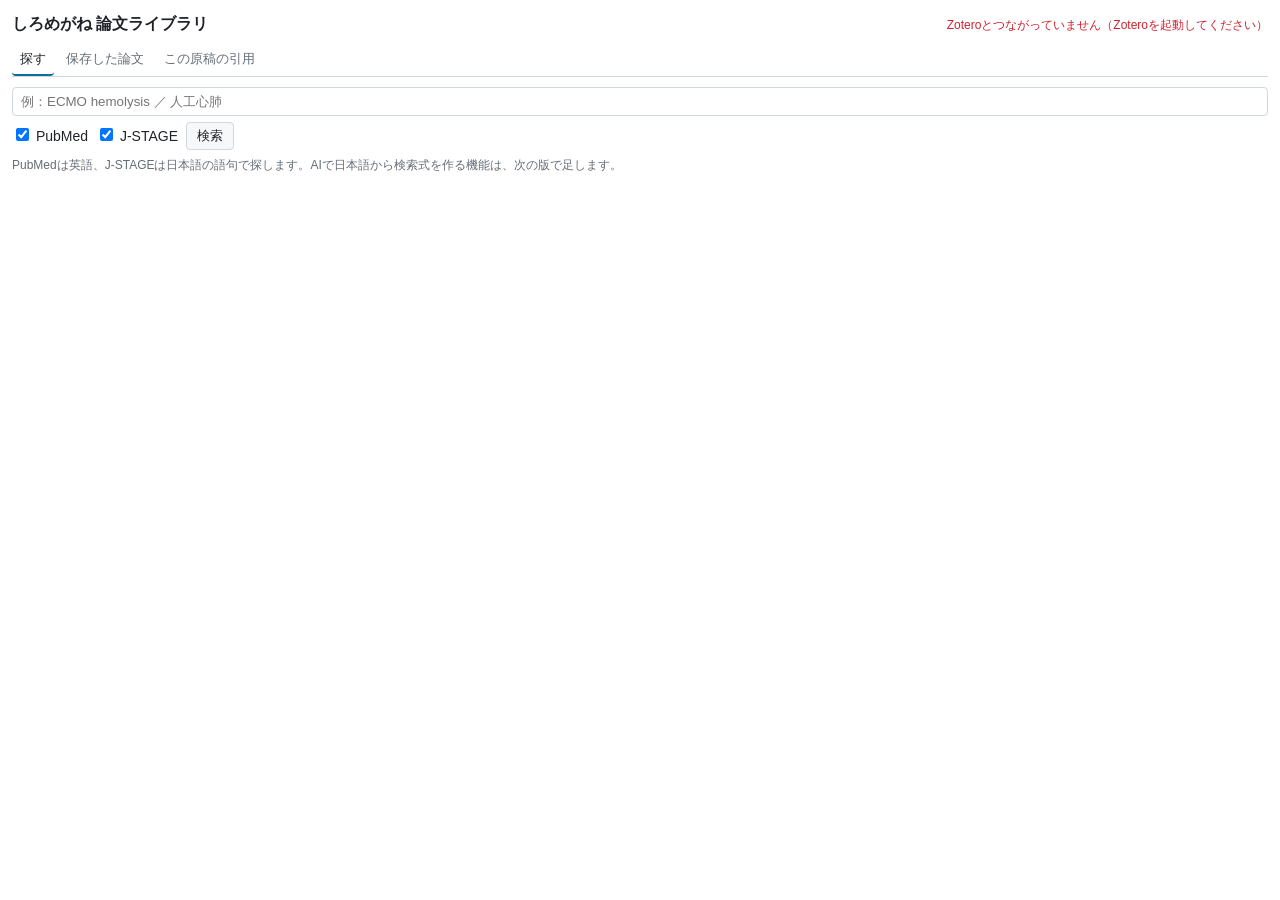
==== addin/index.html @ a17fcb91 "試作 v0.1：Wordアドインと Siromegane Bridge（Zoteroプラグイン） Co-Authored-By: Claude Opus 5.5 <noreply@anthropic." ====
<!doctype html>
<html lang="ja">
<head>
<meta charset="utf-8">
<meta name="viewport" content="width=device-width, initial-scale=1">
<title>siromegane-paper-library</title>
<script src="https://appsforoffice.microsoft.com/lib/1/hosted/office.js"></script>
<link rel="stylesheet" href="style.css">
</head>
<body>
<header>
  <h1>しろめがね 論文ライブラリ</h1>
  <div id="status" class="status">確認中…</div>
</header>

<nav class="tabs">
  <button data-tab="search" class="active">探す</button>
  <button data-tab="library">保存した論文</button>
  <button data-tab="doc">この原稿の引用</button>
</nav>

<section id="tab-search" class="tab active">
  <form id="search-form">
    <input id="q" type="search" placeholder="例：ECMO hemolysis ／ 人工心肺" required>
    <div class="row">
      <label><input type="checkbox" id="src-pubmed" checked> PubMed</label>
      <label><input type="checkbox" id="src-jstage" checked> J-STAGE</label>
      <button type="submit">検索</button>
    </div>
  </form>
  <p class="hint">PubMedは英語、J-STAGEは日本語の語句で探します。AIで日本語から検索式を作る機能は、次の版で足します。</p>
  <ul id="results" class="list"></ul>
</section>

<section id="tab-library" class="tab">
  <form id="lib-form" class="row">
    <input id="lib-q" type="search" placeholder="題名・著者・年で絞る">
    <button type="submit">表示</button>
  </form>
  <ul id="library" class="list"></ul>
</section>

<section id="tab-doc" class="tab">
  <div class="row">
    <button id="read-doc">原稿の引用を読む</button>
  </div>
  <p class="hint">引用を差し込んだあとは、Wordの「Zotero」タブの「Refresh」を押すと、引用の形が整います。</p>
  <ul id="doc-cites" class="list"></ul>
</section>

<footer id="log" class="log"></footer>
<script src="app.js"></script>
</body>
</html>
---- addin/style.css ----
:root {
  --bg: #ffffff; --fg: #1f2328; --muted: #656d76; --line: #d0d7de;
  --accent: #0b6e99; --ok: #1a7f37; --ng: #cf222e; --card: #f6f8fa;
}
@media (prefers-color-scheme: dark) {
  :root { --bg: #1e1e1e; --fg: #e6e6e6; --muted: #a0a0a0; --line: #3a3a3a;
    --accent: #58a6ff; --ok: #3fb950; --ng: #f85149; --card: #2a2a2a; }
}
* { box-sizing: border-box; }
body { margin: 0; padding: 12px; background: var(--bg); color: var(--fg);
  font: 14px/1.5 "Yu Gothic UI", "Segoe UI", sans-serif; }
header { display: flex; justify-content: space-between; align-items: baseline; gap: 8px; flex-wrap: wrap; }
h1 { font-size: 16px; margin: 0 0 8px; }
.status { font-size: 12px; color: var(--muted); }
.status.ok { color: var(--ok); } .status.ng { color: var(--ng); }
.tabs { display: flex; gap: 4px; border-bottom: 1px solid var(--line); margin-bottom: 10px; }
.tabs button { border: 0; background: none; color: var(--muted); padding: 6px 8px; cursor: pointer; border-bottom: 2px solid transparent; }
.tabs button.active { color: var(--fg); border-bottom-color: var(--accent); }
.tab { display: none; } .tab.active { display: block; }
input[type=search] { width: 100%; padding: 6px 8px; border: 1px solid var(--line); border-radius: 4px; background: var(--bg); color: var(--fg); }
.row { display: flex; gap: 8px; align-items: center; margin: 6px 0; flex-wrap: wrap; }
button { padding: 4px 10px; border: 1px solid var(--line); border-radius: 4px; background: var(--card); color: var(--fg); cursor: pointer; }
button:disabled { opacity: .5; cursor: default; }
.hint { font-size: 12px; color: var(--muted); margin: 4px 0 8px; }
.list { list-style: none; padding: 0; margin: 0; }
.list li { border: 1px solid var(--line); border-radius: 6px; padding: 8px; margin-bottom: 6px; background: var(--card); }
.title { font-weight: 600; }
.meta { font-size: 12px; color: var(--muted); }
.src { font-size: 11px; padding: 0 4px; border: 1px solid var(--line); border-radius: 3px; margin-right: 4px; }
.log { font-size: 12px; color: var(--muted); margin-top: 10px; min-height: 1.5em; }
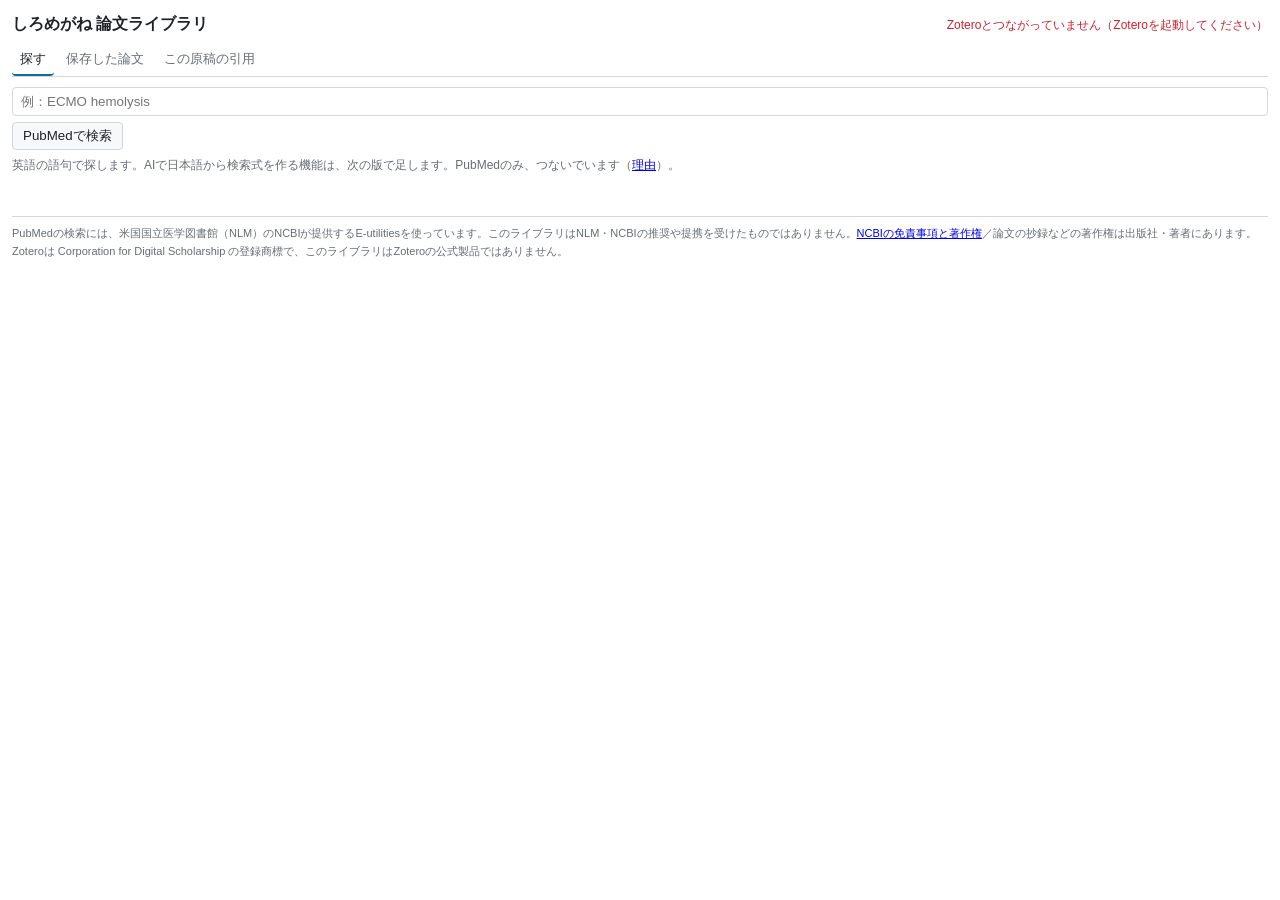
==== commit 208cf3df: "J-STAGEを外し、PubMedのみに。規約の注記とBridgeのAGPLを追加 - J-STAGE WebAPI利用規約 第2条（営利目的は無償でも申請が要る）に合わせ、   アドインの検索とBr" ====
--- a/addin/index.html
+++ b/addin/index.html
@@ -21,14 +21,12 @@
 
 <section id="tab-search" class="tab active">
   <form id="search-form">
-    <input id="q" type="search" placeholder="例：ECMO hemolysis ／ 人工心肺" required>
+    <input id="q" type="search" placeholder="例：ECMO hemolysis" required>
     <div class="row">
-      <label><input type="checkbox" id="src-pubmed" checked> PubMed</label>
-      <label><input type="checkbox" id="src-jstage" checked> J-STAGE</label>
-      <button type="submit">検索</button>
+      <button type="submit">PubMedで検索</button>
     </div>
   </form>
-  <p class="hint">PubMedは英語、J-STAGEは日本語の語句で探します。AIで日本語から検索式を作る機能は、次の版で足します。</p>
+  <p class="hint">英語の語句で探します。AIで日本語から検索式を作る機能は、次の版で足します。PubMedのみ、つないでいます（<a href="../index.html#sources" target="_blank" rel="noopener">理由</a>）。</p>
   <ul id="results" class="list"></ul>
 </section>
 
@@ -49,6 +47,7 @@
 </section>
 
 <footer id="log" class="log"></footer>
+<p class="notice">PubMedの検索には、米国国立医学図書館（NLM）のNCBIが提供するE-utilitiesを使っています。このライブラリはNLM・NCBIの推奨や提携を受けたものではありません。<a href="https://www.ncbi.nlm.nih.gov/home/about/policies/" target="_blank" rel="noopener">NCBIの免責事項と著作権</a>／論文の抄録などの著作権は出版社・著者にあります。Zoteroは Corporation for Digital Scholarship の登録商標で、このライブラリはZoteroの公式製品ではありません。</p>
 <script src="app.js"></script>
 </body>
 </html>
--- a/addin/style.css
+++ b/addin/style.css
@@ -28,3 +28,4 @@
 .meta { font-size: 12px; color: var(--muted); }
 .src { font-size: 11px; padding: 0 4px; border: 1px solid var(--line); border-radius: 3px; margin-right: 4px; }
 .log { font-size: 12px; color: var(--muted); margin-top: 10px; min-height: 1.5em; }
+.notice { font-size: 11px; color: var(--muted); margin-top: 14px; padding-top: 8px; border-top: 1px solid var(--line, #ddd); line-height: 1.6; }
